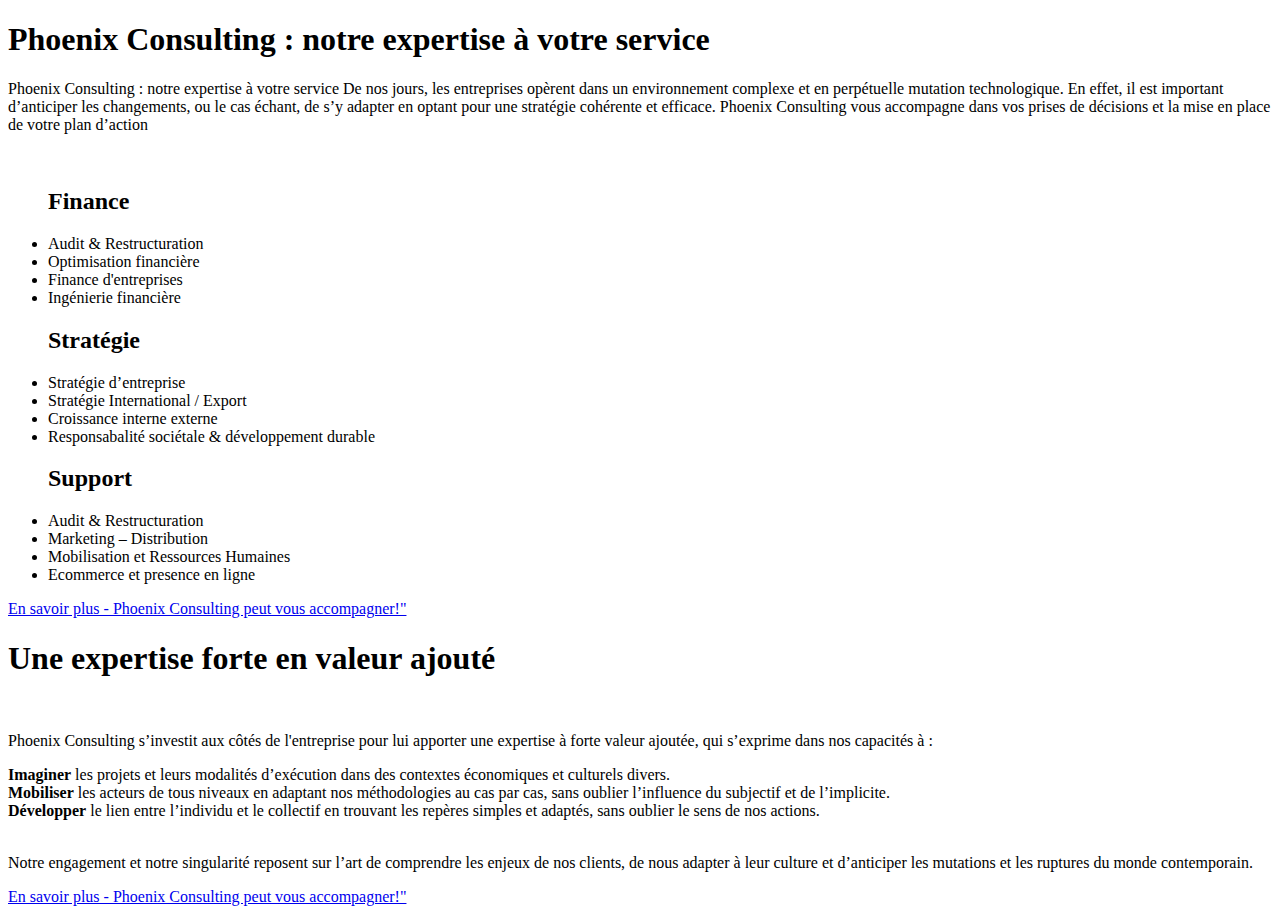
==== Phoenix.html @ 8312ef89 "Add files via upload" ====
<!DOCTYPE html>
<html id="container">
<head>
	<meta charset="utf-8">
	<meta name="viewport" content="width=device-width, initial-scale=1">
	<header id="box-1">
		<title>Phoenix Consulting</title>
		<h1>Phoenix Consulting : notre expertise à votre service</h1>

	</header>
	
</head>

<body id="box-2">
<p>Phoenix Consulting : notre expertise à votre service
De nos jours, les entreprises opèrent dans un environnement complexe et en perpétuelle mutation technologique. En effet, il est important d’anticiper les changements, ou le cas échant, de s’y adapter en optant pour une stratégie cohérente et efficace. Phoenix Consulting vous accompagne dans vos prises de décisions et la mise en place de votre plan d’action</p><br>
<main>
   <ul id="box-3">
<h2>Finance</h2>

<li>Audit & Restructuration</li>
<li>Optimisation financière</li>
<li>Finance d'entreprises</li>
<li>Ingénierie financière</li>

   </ul>
<ul id="box-4">
<h2>Stratégie</h2>

<li>Stratégie d’entreprise</li>
<li>Stratégie International / Export</li>
<li>Croissance interne externe</li>
<li>Responsabalité sociétale & développement durable
</li>
</ul>

<ul id="box-5">
<h2>Support</h2>

<li>Audit & Restructuration</li>
<li>Marketing – Distribution</li>
<li>Mobilisation et Ressources Humaines</li>
<li>Ecommerce et presence en ligne</li>
</ul>
  </main>
  <a href=" ">En savoir plus - Phoenix Consulting peut vous accompagner!" </a>


	<h1>Une expertise forte en valeur ajouté</h1><br>

	<p>
Phoenix Consulting s’investit aux côtés de l'entreprise pour lui apporter une expertise à forte valeur ajoutée, qui s’exprime dans nos capacités à :</p>

	<li> <strong>Imaginer</strong> les projets et leurs modalités d’exécution dans des contextes économiques et culturels divers.</li>

	<li> <strong> Mobiliser</strong> les acteurs de tous niveaux en adaptant nos méthodologies au cas par cas, sans oublier l’influence du subjectif et de l’implicite.</li>

	<li> <strong>Développer</strong> le lien entre l’individu et le collectif en trouvant les repères simples et adaptés, sans oublier le sens de nos actions.</li><br>

	<p>Notre engagement et notre singularité reposent sur l’art de comprendre les enjeux de nos clients, de nous adapter à leur culture et d’anticiper les mutations et les ruptures du monde contemporain.</p>
  
  <a href=" ">En savoir plus - Phoenix Consulting peut vous accompagner!" </a>
  

 </div>
</body>
</html>
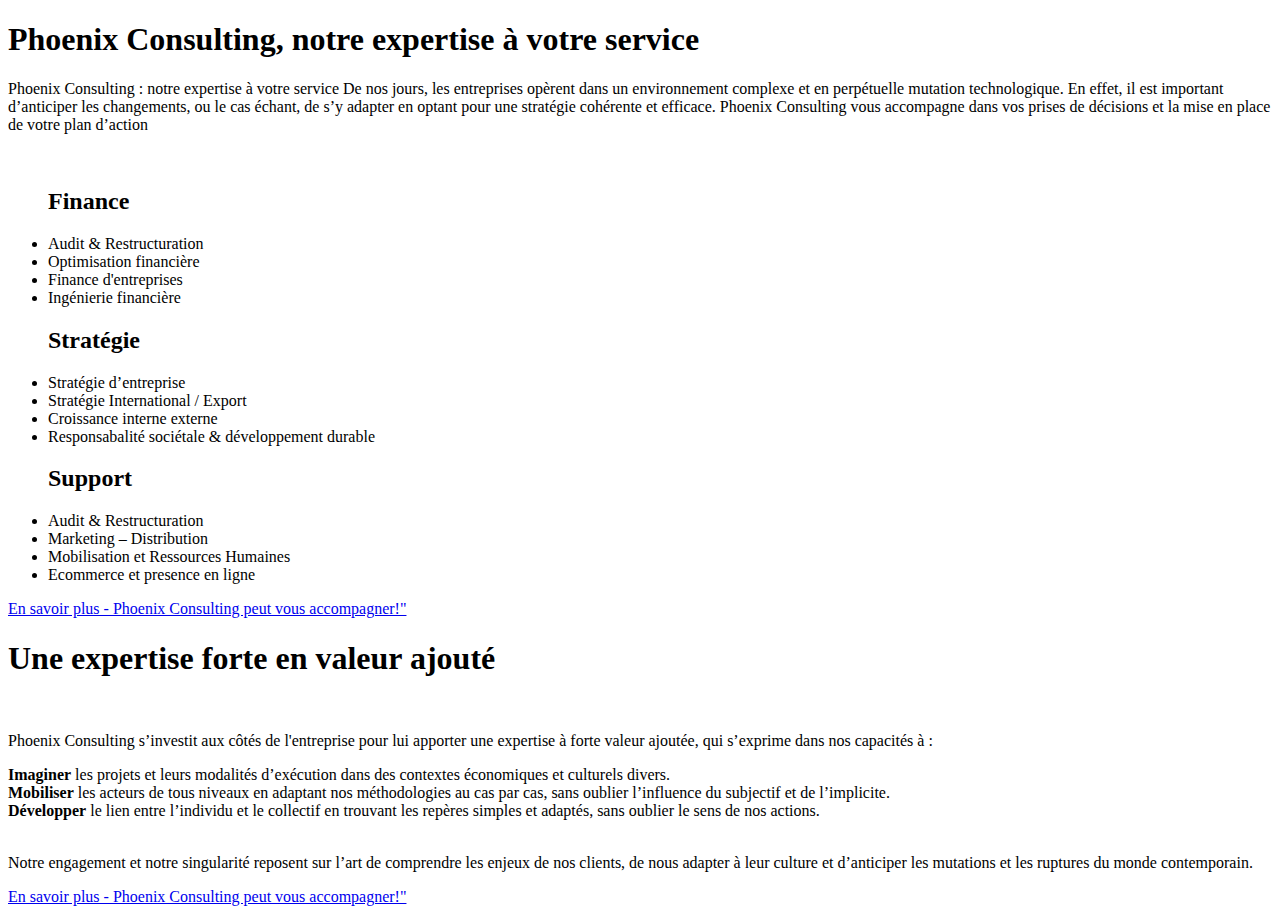
==== commit 557906ce: "Update Phoenix.html" ====
--- a/Phoenix.html
+++ b/Phoenix.html
@@ -5,7 +5,7 @@
 	<meta name="viewport" content="width=device-width, initial-scale=1">
 	<header id="box-1">
 		<title>Phoenix Consulting</title>
-		<h1>Phoenix Consulting : notre expertise à votre service</h1>
+		<h1>Phoenix Consulting, notre expertise à votre service</h1>
 
 	</header>
 	
@@ -64,4 +64,4 @@
 
  </div>
 </body>
-</html>+</html>
